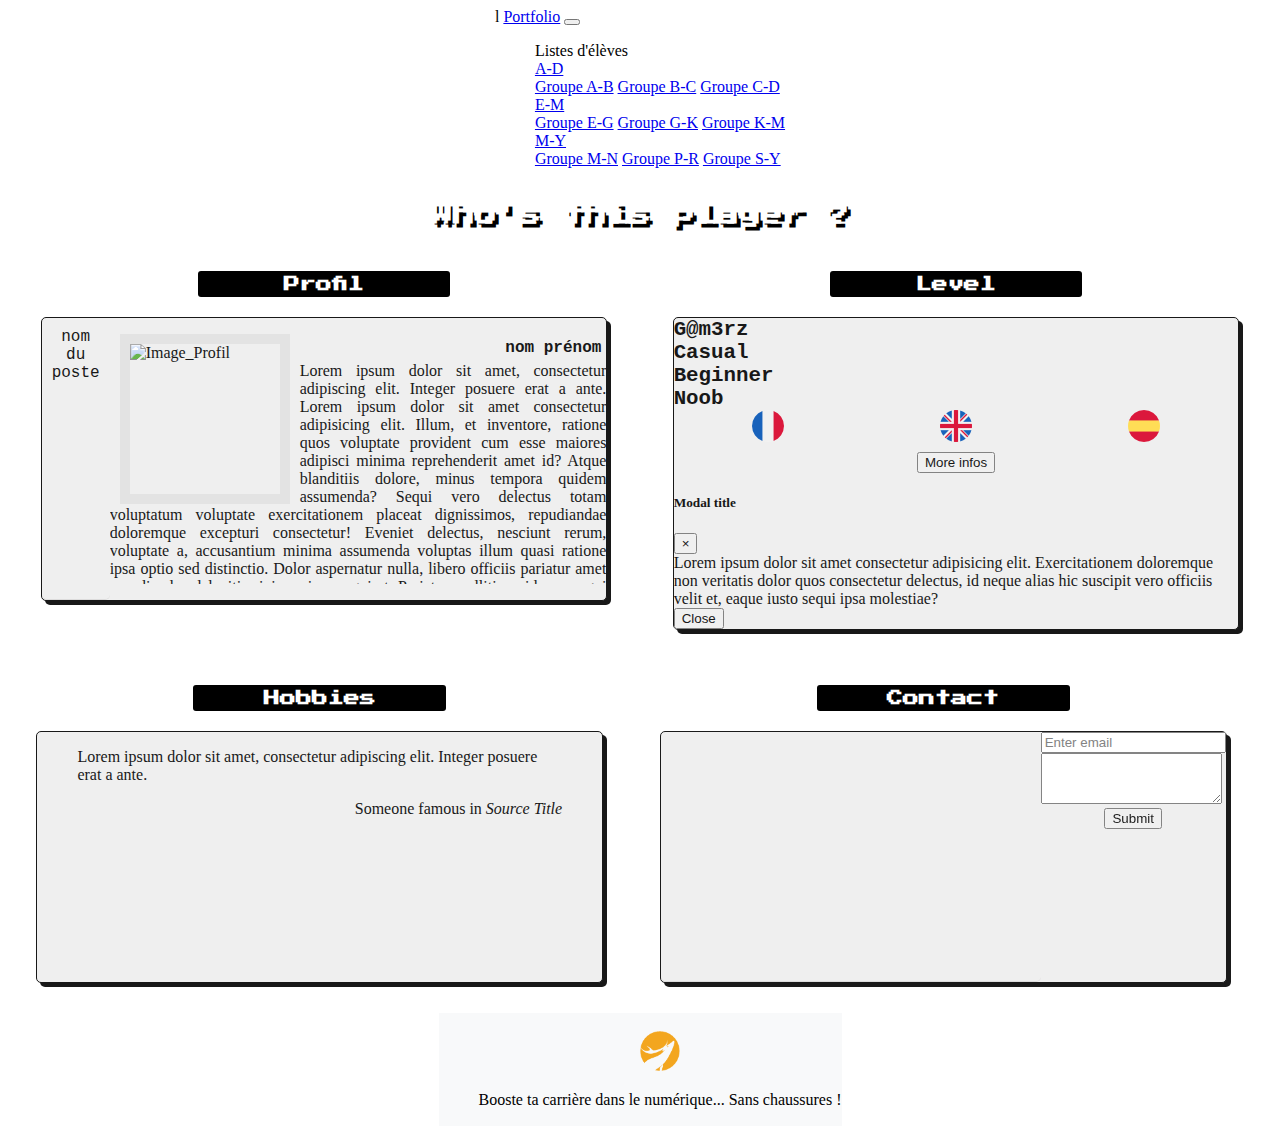
==== ProfilPage.html @ 0063b444 "files added" ====
<!DOCTYPE html>
<html lang="en">

<head>
    <meta charset="UTF-8">
    <meta name="viewport" content="width=device-width, initial-scale=1.0">
    <meta http-equiv="X-UA-Compatible" content="ie=edge">


    <link rel="stylesheet" href="https://stackpath.bootstrapcdn.com/bootstrap/4.1.3/css/bootstrap.min.css" integrity="sha384-MCw98/SFnGE8fJT3GXwEOngsV7Zt27NXFoaoApmYm81iuXoPkFOJwJ8ERdknLPMO"
        crossorigin="anonymous">
    <link rel="stylesheet" href="https://use.fontawesome.com/releases/v5.3.1/css/all.css" integrity="sha384-mzrmE5qonljUremFsqc01SB46JvROS7bZs3IO2EmfFsd15uHvIt+Y8vEf7N7fWAU"
        crossorigin="anonymous">

        <link rel="stylesheet" type="text/css" href="styleProfil.css">
        <link href="https://fonts.googleapis.com/css?family=Cousine|Press+Start+2P" rel="stylesheet">


    <title>Portfolio Equipe 7</title>
</head>

<body>
    <!--NAVBAR START-->
        <div class="container-fluid">
        <nav class="navbar navbar-expand-lg navbar-light bg-light">
                <div class="container">l
                    <a class="navbar-brand" href="#">Portfolio</a>
                    <button class="navbar-toggler" type="button" data-toggle="collapse" data-target="#navbarNav" aria-controls="navbarNav" aria-expanded="false" aria-label="Toggle navigation">
                        <span class="navbar-toggler-icon"></span>
                    </button>
                    <div class="collapse navbar-collapse container-fluid" id="navbarNavDropdown">

                        <ul class="navbar-nav ml-auto">
                            <li class="ml-auto">
                                <span class="navbar-text ml-auto text-dark mr-3"> Listes d'élèves </span></li>
                                <li class="nav-item dropdown">
                                    <a class="nav-link dropdown-toggle" href="#" id="groupe1" data-toggle="dropdown" aria-haspopup="true" aria-expanded="false">
                                        A-D
                                    </a>
                                    <div class="dropdown-menu" aria-labelledby="groupe1">
                                        <a class="dropdown-item" href="page1.html">Groupe A-B</a>
                                        <a class="dropdown-item" href="page2.html">Groupe B-C</a>
                                        <a class="dropdown-item" href="page3.html">Groupe C-D</a>
                                    </div>
                                </li>

                                <li class="nav-item dropdown">
                                    <a class="nav-link dropdown-toggle" href="#" id="groupe2" data-toggle="dropdown" aria-haspopup="true" aria-expanded="false">
                                        E-M
                                    </a>
                                    <div class="dropdown-menu" aria-labelledby="groupe2">
                                        <a class="dropdown-item" href="page4.html">Groupe E-G</a>
                                        <a class="dropdown-item" href="page5.html">Groupe G-K</a>
                                        <a class="dropdown-item" href="page6.html">Groupe K-M</a>
                                    </div>
                                </li>

                                <li class="nav-item dropdown">
                                    <a class="nav-link dropdown-toggle" href="#" id="groupe3" data-toggle="dropdown" aria-haspopup="true" aria-expanded="false">
                                        M-Y
                                    </a>
                                    <div class="dropdown-menu" aria-labelledby="groupe3">
                                        <a class="dropdown-item" href="page7.html">Groupe M-N</a>
                                        <a class="dropdown-item" href="page8.html">Groupe P-R</a>
                                        <a class="dropdown-item" href="page9.html">Groupe S-Y</a>
                                    </div>
                                </li>
                            </ul>
                        </div>
                    </div>
                </nav>
            </div>
    <!--NAVBAR END-->

    <h1>Who's this player ?</h1>

    <section class="ProfilSection">
    <!--Profiles-->
    <div class="sectionNames">Profil</div>



    <div class="card maCarte">

        <div class="card-header myTitleCard">
            nom du poste
        </div>
        <div class="card-body">
                <p class="cardDescription textCard">
                  <img src="https://i.imgur.com/1esZkRW.png" alt="Image_Profil" class="profilePic" align="left" >

                    <myName>nom prénom</myName>
                    Lorem ipsum dolor sit amet, consectetur adipiscing elit. Integer posuere
                    erat a ante. Lorem ipsum dolor sit amet consectetur adipisicing elit. Illum, et inventore, ratione
                    quos voluptate provident cum esse maiores adipisci minima reprehenderit amet id? Atque blanditiis
                    dolore, minus tempora quidem assumenda?
                    Sequi vero delectus totam voluptatum voluptate exercitationem placeat dignissimos, repudiandae
                    doloremque excepturi consectetur! Eveniet delectus, nesciunt rerum, voluptate a, accusantium minima
                    assumenda voluptas illum quasi ratione ipsa optio sed distinctio.
                    Dolor aspernatur nulla, libero officiis pariatur amet repudiandae deleniti minima eius magni et.
                    Pariatur mollitia quidem, magni cupiditate reprehenderit velit consequuntur dignissimos dolor
                    consectetur deserunt delectus eveniet. Ex, repellat sint!
                    Nihil eaque at possimus error nostrum quas commodi quae quod accusamus itaque eos, illum
                    reiciendis. Natus facilis vel voluptatum a velit cupiditate temporibus incidunt vero tempore. Minus
                    eaque cum a?</p>

        </div>
    </div>
    </section>
    <!--Level-->
    <section class="LevelSection">
    <div class="sectionNames">Level</div>

    <div class="card maCarte">
        <div class="card-body">
            <div>
                <div class="logoSpan"><i class="fab fa-html5 fa-2x"></i><i class="fab fa-css3-alt fa-2x"></i></div>
                <div class="progress m-2">
                    <div class="progress-bar progress-bar-striped progress-bar-animated progBar" role="progressbar"
                        aria-valuenow="75" aria-valuemin="0" aria-valuemax="100" style="width: 85%">G@m3rz</div>
                </div>
                <span><i class="fab fa-js-square fa-2x"></i></span>
                <div class="progress m-2">
                    <div class="progress-bar progress-bar-striped progress-bar-animated progBar" role="progressbar"
                        aria-valuenow="20" aria-valuemin="0" aria-valuemax="100" style="width: 70%">Casual</div>
                </div>
                <div><i class="fab fa-java fa-2x"></i></div>
                <div class="progress m-2">
                    <div class="progress-bar progress-bar-striped progress-bar-animated progBar" role="progressbar"
                        aria-valuenow="5" aria-valuemin="0" aria-valuemax="100" style="width: 50%">Beginner</div>
                </div>
                <div><i class="fab fa-php fa-2x"></i></div>
                <div class="progress m-2">
                    <div class="progress-bar progress-bar-striped progress-bar-animated progBar" role="progressbar"
                        aria-valuenow="1" aria-valuemin="0" aria-valuemax="100" style="width: 20%">Noob</div>
                </div>
            </div>
            <div>
                <div class="flagContainer">
                    <img src="img/france.png" alt="flag1">
                    <img src="img/united-kingdom.png" alt="flag2">
                    <img src="img/spain.png" alt="flag3">
                </div>
            </div>
            <button type="button" class="btn btn-primary modalBtn" data-toggle="modal" data-target="#exampleModal">
                More infos
            </button>
            <div class="modal fade" id="exampleModal" tabindex="-1" role="dialog" aria-labelledby="exampleModalLabel"
                aria-hidden="true">
                <div class="modal-dialog" role="document">
                    <div class="modal-content">
                        <div class="modal-header">
                            <h5 class="modal-title" id="exampleModalLabel">Modal title</h5>
                            <button type="button" class="close" data-dismiss="modal" aria-label="Close">
                                <span aria-hidden="true">&times;</span>
                            </button>
                        </div>
                        <div class="modal-body">
                            Lorem ipsum dolor sit amet consectetur adipisicing elit. Exercitationem doloremque non
                            veritatis dolor quos consectetur delectus, id neque alias hic suscipit vero officiis velit
                            et, eaque iusto sequi ipsa molestiae?
                        </div>
                        <div class="modal-footer">
                            <button type="button" class="btn btn-secondary" data-dismiss="modal">Close</button>
                        </div>
                    </div>
                </div>
            </div>

        </div>
    </div>
    </section>

    <!--Hobbies-->
    <section class="HobbiesSection">
        <div class="sectionNames">Hobbies</div>

        <div class="card maCarte">
            <div class="card-header hobbiesCardHeader">
                <i class="fas fa-swimmer fa-2x"></i>
                <i class="fas fa-headphones fa-2x"></i>
                <i class="fas fa-film fa-2x"></i>
            </div>
            <div class="card-body">
                <blockquote class="blockquote mb-0">
                    <p>Lorem ipsum dolor sit amet, consectetur adipiscing elit. Integer posuere erat a ante.</p>
                    <div class="blockquote-footer">Someone famous in <cite title="Source Title">Source Title</cite></div>
                </blockquote>
            </div>
        </div>
        <a href="index.html" class="blackLink"><i class="fas fa-arrow-circle-left fa-7x desktopVersion"></i></a><!--RETURN TO HOME BTN DESKTOP-->
    </section>

    <!--Contact-->
    <section class="ContactSection">
    <div class="sectionNames">Contact</div>

    <div class="card maCarte">
      <div class="card-header myTitleCard">
        <a href="#" class="blackLink"><i class="fab fa-linkedin fa-2x socialNetworkLogo"></i></a>
        <a href="#" class="blackLink"><i class="fab fa-github-square fa-2x socialNetworkLogo"></i></a>
        <a href="#" class="blackLink"><i class="fab fa-viadeo-square fa-2x socialNetworkLogo"></i></a>
      </div>

        <div class="card-body">
            <form>
                <div class="form-group">
                    <input type="email" class="form-control" id="exampleInputEmail1" aria-describedby="emailHelp"
                        placeholder="Enter email">
                </div>
                <div class="form-group">
                    <textarea class="form-control" id="exampleFormControlTextarea1" rows="3"></textarea>
                </div>
                <button type="submit" class="btn btn-primary submitBtn">Submit</button>
            </form>
        </div>
    </div>
    </section>

    <div class="ReturnArrowContainer">
        <a href="index.html" class="blackLink"><i class="fas fa-arrow-circle-left fa-3x mobileVersion"></i></a><!--RETURN TO HOME BTN MOBILE-->
    </div>

    <!--Footer-->
    <footer class="w-100">
            <ul>
                <li>
                    <a href="https://wildcodeschool.fr/" target="_blank">
                        <img src="img/logoWCS.png " class="logowcs ">
                    </a>
                </li>
                <li>
                    <p class="signature">Booste ta carrière dans le numérique... Sans chaussures !</p>
                </li>
            </ul>
    </footer>




    <script src="https://code.jquery.com/jquery-3.3.1.slim.min.js" integrity="sha384-q8i/X+965DzO0rT7abK41JStQIAqVgRVzpbzo5smXKp4YfRvH+8abtTE1Pi6jizo"
        crossorigin="anonymous"></script>
    <script src="https://cdnjs.cloudflare.com/ajax/libs/popper.js/1.14.3/umd/popper.min.js" integrity="sha384-ZMP7rVo3mIykV+2+9J3UJ46jBk0WLaUAdn689aCwoqbBJiSnjAK/l8WvCWPIPm49"
        crossorigin="anonymous"></script>
    <script src="https://stackpath.bootstrapcdn.com/bootstrap/4.1.3/js/bootstrap.min.js" integrity="sha384-ChfqqxuZUCnJSK3+MXmPNIyE6ZbWh2IMqE241rYiqJxyMiZ6OW/JmZQ5stwEULTy"
        crossorigin="anonymous"></script>
</body>

</html>
---- styleProfil.css ----
/* General styling*/
body {
  background-image: url('https://i.imgur.com/M0cV7vk.png');
  background-size:100%;
  background-repeat: repeat;
}

.container-fluid{
    padding: 0px;
}

/* First title : 'Work attractive & creative' & 'Who's this human?'  */
h1 {
    margin: 20px;
    font-size: 22px;
    font-weight: bold;
    text-align: center;
    font-family: 'Press Start 2P', cursive;
    color:#fff;
    text-shadow: 4px 4px 0 #000;
    display: block;
}

ul {
    list-style: none;
}

/*------------ GENERAL : section + global card ----------------*/
/*Section*/
.ProfilSection{
    margin-bottom: 15px;
}

/* Sections title */
.sectionNames{
    max-width: 40%;
    text-align: center;
    font-size: 1.Oem;
    font-weight: bold;
    margin: 15px auto;
    background-color: #000;
    color: white;
    border-radius: 3px;
    font-family: 'Press Start 2P', cursive;
    padding:5px;
}

.blackLink{ color: black; }

/* Card Blocs as : profil, Contact, Level, Hobbies... */
.maCarte {
  display:flex;
  justify-content:space-around;
  margin:20px;
  min-height: 250px;
  box-shadow: 4px 4px 0 #000;
  border-radius: 5px;
  background-color:#eeeeee;
  border:1px solid #000;
  color:#000;
  opacity:0.9;
}


/*------------ BLOC PROFILE ----------------*/

/* Card title */
.myTitleCard {
  border-radius:5px;
  padding:10px;
  color:#000;
  font-size:1em;
  width:100%;
  font-family: 'Cousine', monospace;
  border-bottom:1px solid #D9D8D8;
  text-align:center;
  display:flex;
  justify-content:space-around;
}

/* Bloc Image Profil */
.profilePic {
    width: 150px;
    height: 150px;
    margin:0px 10px -2px;
    border:10px solid #e1e1e1;
    object-fit: cover;
}

/* Job/fonction name */
myName {
  font-size:1em;
  font-weight:bold;
  display:block;
  padding:5px;
  text-align: right;
  font-family: 'Cousine', monospace;
}

/* Text card */
.textCard {
    height:250px;
    overflow: auto;
    font-size: 1em;
    text-align:justify;
}


/*------------ BLOC progressbar ----------------*/

/*Level*/
.progBar {
    font-weight: bold;
    font-size: 1.3em;
    color:#000;
    font-family: 'Cousine', monospace;
}

/* flags languages */
.flagContainer{
    display: flex;
    justify-content: space-around;
}

/* Button more infos */
.modalBtn{
    display: block;
    margin: 10px auto;
}

/*----------------- Card Hobbies -------------*/
.hobbiesCardHeader {
    display: flex;
    justify-content: space-around;
}

.blockquote-footer { text-align: right; }

/*Contact*/
.submitBtn {
    display: block;
    margin: auto;
}

/*Social Network Icons*/
.socialNetworkCard { margin: 5px 10px; }

.socialNetworkCardBody {
  display: flex;
  justify-content: space-around;
}

/*------------- Return arrow ---------------*/
.fa-arrow-circle-left{ margin: 5px 10px; }

.fa-arrow-circle-left:hover{ color: white; }

.desktopVersion { display: none; }



/*----------------- FOOTER ----------------*/
footer {
    padding-top: 2px;
    background: #f8f9fa;
    text-align: center;
    display: flex;
    justify-content: center;
  }

.signature { margin-bottom: 1px; }

.logowcs {
    width: 40px;
    height: 40px;
    object-fit: cover;
}


/*------------ RESPONSIVE ---------------- */
@media (min-width: 992px) {
    body {
        display: flex;
        flex-flow: row wrap;
        justify-content: space-around;
    }

    h1 {
        width: 100%;
    }

    section {
        width: 48%;
        margin-top: 10px;
        margin-bottom: 10px;
    }

    .fa-arrow-circle-left{
        margin: 5px 10px;
    }

    .desktopVersion {
        display: block;
    }

    .desktopVersion:hover {
        color: white;
    }

    .mobileVersion {
        display: none;
    }
}
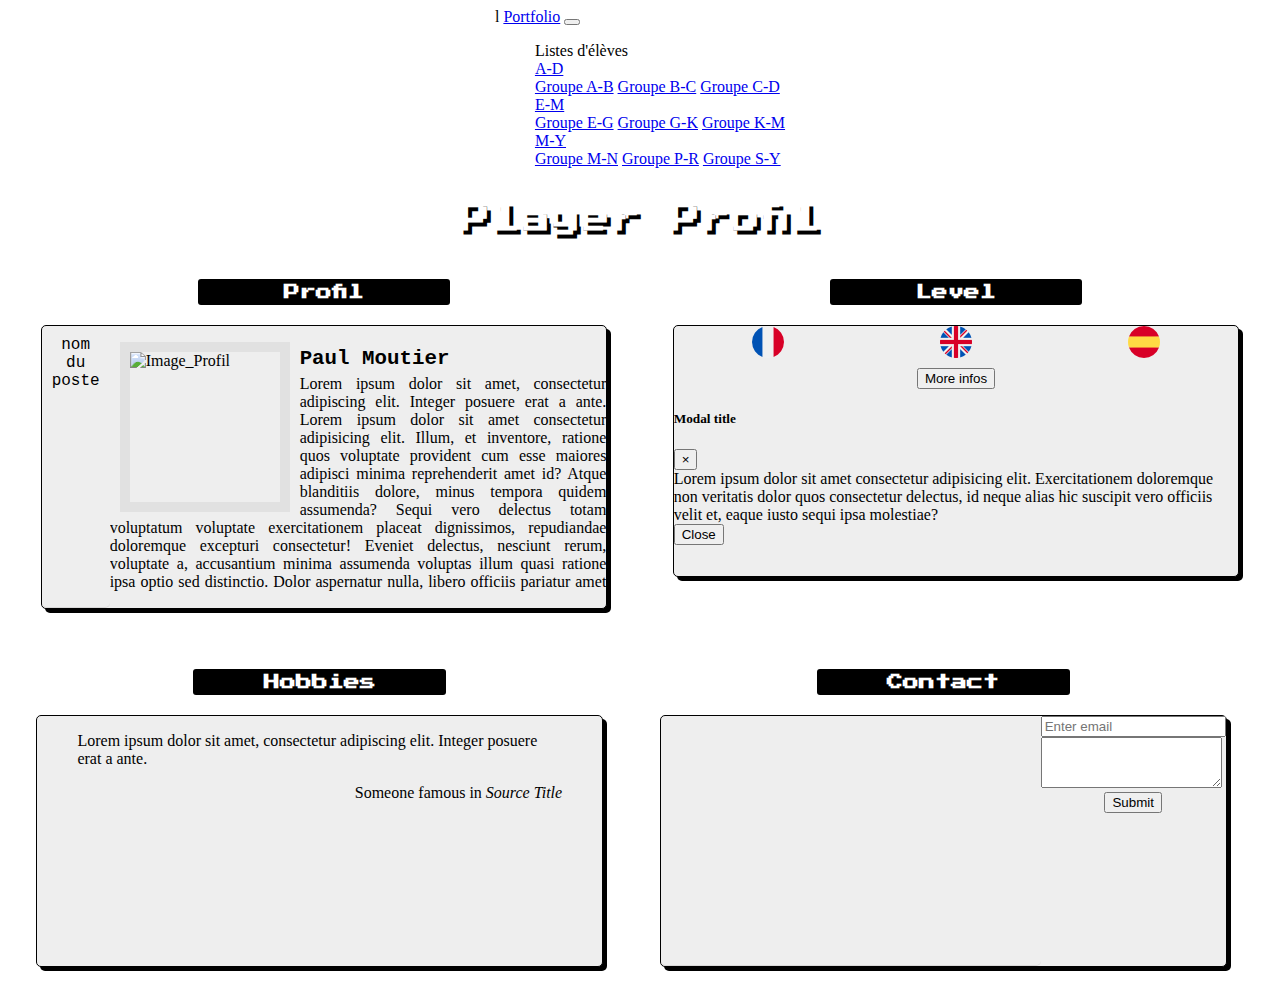
==== commit 8a82330f: "Modified profile page" ====
--- a/ProfilPage.html
+++ b/ProfilPage.html
@@ -72,7 +72,7 @@
             </div>
     <!--NAVBAR END-->
 
-    <h1>Who's this player ?</h1>
+    <h1 class="profilPageTitle">Player Profil</h1>
 
     <section class="ProfilSection">
     <!--Profiles-->
@@ -89,7 +89,7 @@
                 <p class="cardDescription textCard">
                   <img src="https://i.imgur.com/1esZkRW.png" alt="Image_Profil" class="profilePic" align="left" >
 
-                    <myName>nom prénom</myName>
+                    <myName>Paul Moutier</myName>
                     Lorem ipsum dolor sit amet, consectetur adipiscing elit. Integer posuere
                     erat a ante. Lorem ipsum dolor sit amet consectetur adipisicing elit. Illum, et inventore, ratione
                     quos voluptate provident cum esse maiores adipisci minima reprehenderit amet id? Atque blanditiis
@@ -115,24 +115,24 @@
         <div class="card-body">
             <div>
                 <div class="logoSpan"><i class="fab fa-html5 fa-2x"></i><i class="fab fa-css3-alt fa-2x"></i></div>
-                <div class="progress m-2">
-                    <div class="progress-bar progress-bar-striped progress-bar-animated progBar" role="progressbar"
-                        aria-valuenow="75" aria-valuemin="0" aria-valuemax="100" style="width: 85%">G@m3rz</div>
+                <div class="progress m-2" >
+                    <div class="progress-bar progress-bar-striped progress-bar-animated progBar" role="progressbar"
+                        aria-valuenow="75" aria-valuemin="0" aria-valuemax="100" style="width: 85%"></div>
                 </div>
                 <span><i class="fab fa-js-square fa-2x"></i></span>
-                <div class="progress m-2">
-                    <div class="progress-bar progress-bar-striped progress-bar-animated progBar" role="progressbar"
-                        aria-valuenow="20" aria-valuemin="0" aria-valuemax="100" style="width: 70%">Casual</div>
+                <div class="progress m-2" >
+                    <div class="progress-bar progress-bar-striped progress-bar-animated progBar" role="progressbar"
+                        aria-valuenow="20" aria-valuemin="0" aria-valuemax="100" style="width: 70%"></div>
                 </div>
                 <div><i class="fab fa-java fa-2x"></i></div>
-                <div class="progress m-2">
-                    <div class="progress-bar progress-bar-striped progress-bar-animated progBar" role="progressbar"
-                        aria-valuenow="5" aria-valuemin="0" aria-valuemax="100" style="width: 50%">Beginner</div>
+                <div class="progress m-2" >
+                    <div class="progress-bar progress-bar-striped progress-bar-animated progBar" role="progressbar"
+                        aria-valuenow="5" aria-valuemin="0" aria-valuemax="100" style="width: 50%"></div>
                 </div>
                 <div><i class="fab fa-php fa-2x"></i></div>
-                <div class="progress m-2">
-                    <div class="progress-bar progress-bar-striped progress-bar-animated progBar" role="progressbar"
-                        aria-valuenow="1" aria-valuemin="0" aria-valuemax="100" style="width: 20%">Noob</div>
+                <div class="progress m-2" >
+                    <div class="progress-bar progress-bar-striped progress-bar-animated progBar" role="progressbar"
+                        aria-valuenow="1" aria-valuemin="0" aria-valuemax="100" style="width: 20%"></div>
                 </div>
             </div>
             <div>
@@ -221,21 +221,6 @@
         <a href="index.html" class="blackLink"><i class="fas fa-arrow-circle-left fa-3x mobileVersion"></i></a><!--RETURN TO HOME BTN MOBILE-->
     </div>
 
-    <!--Footer-->
-    <footer class="w-100">
-            <ul>
-                <li>
-                    <a href="https://wildcodeschool.fr/" target="_blank">
-                        <img src="img/logoWCS.png " class="logowcs ">
-                    </a>
-                </li>
-                <li>
-                    <p class="signature">Booste ta carrière dans le numérique... Sans chaussures !</p>
-                </li>
-            </ul>
-    </footer>
-
-
 
 
     <script src="https://code.jquery.com/jquery-3.3.1.slim.min.js" integrity="sha384-q8i/X+965DzO0rT7abK41JStQIAqVgRVzpbzo5smXKp4YfRvH+8abtTE1Pi6jizo"
--- a/styleProfil.css
+++ b/styleProfil.css
@@ -10,9 +10,9 @@
 }
 
 /* First title : 'Work attractive & creative' & 'Who's this human?'  */
-h1 {
+.profilPageTitle {
     margin: 20px;
-    font-size: 22px;
+    font-size: 30px;
     font-weight: bold;
     text-align: center;
     font-family: 'Press Start 2P', cursive;
@@ -54,11 +54,11 @@
   margin:20px;
   min-height: 250px;
   box-shadow: 4px 4px 0 #000;
-  border-radius: 5px;
+  border-radius: 5px;   
   background-color:#eeeeee;
   border:1px solid #000;
   color:#000;
-  opacity:0.9;
+
 }
 
 
@@ -89,11 +89,10 @@
 
 /* Job/fonction name */
 myName {
-  font-size:1em;
+  font-size:1.3em;
   font-weight:bold;
   display:block;
   padding:5px;
-  text-align: right;
   font-family: 'Cousine', monospace;
 }
 
@@ -110,10 +109,7 @@
 
 /*Level*/
 .progBar {
-    font-weight: bold;
-    font-size: 1.3em;
-    color:#000;
-    font-family: 'Cousine', monospace;
+
 }
 
 /* flags languages */
@@ -157,26 +153,6 @@
 
 .desktopVersion { display: none; }
 
-
-
-/*----------------- FOOTER ----------------*/
-footer {
-    padding-top: 2px;
-    background: #f8f9fa;
-    text-align: center;
-    display: flex;
-    justify-content: center;
-  }
-
-.signature { margin-bottom: 1px; }
-
-.logowcs {
-    width: 40px;
-    height: 40px;
-    object-fit: cover;
-}
-
-
 /*------------ RESPONSIVE ---------------- */
 @media (min-width: 992px) {
     body {
